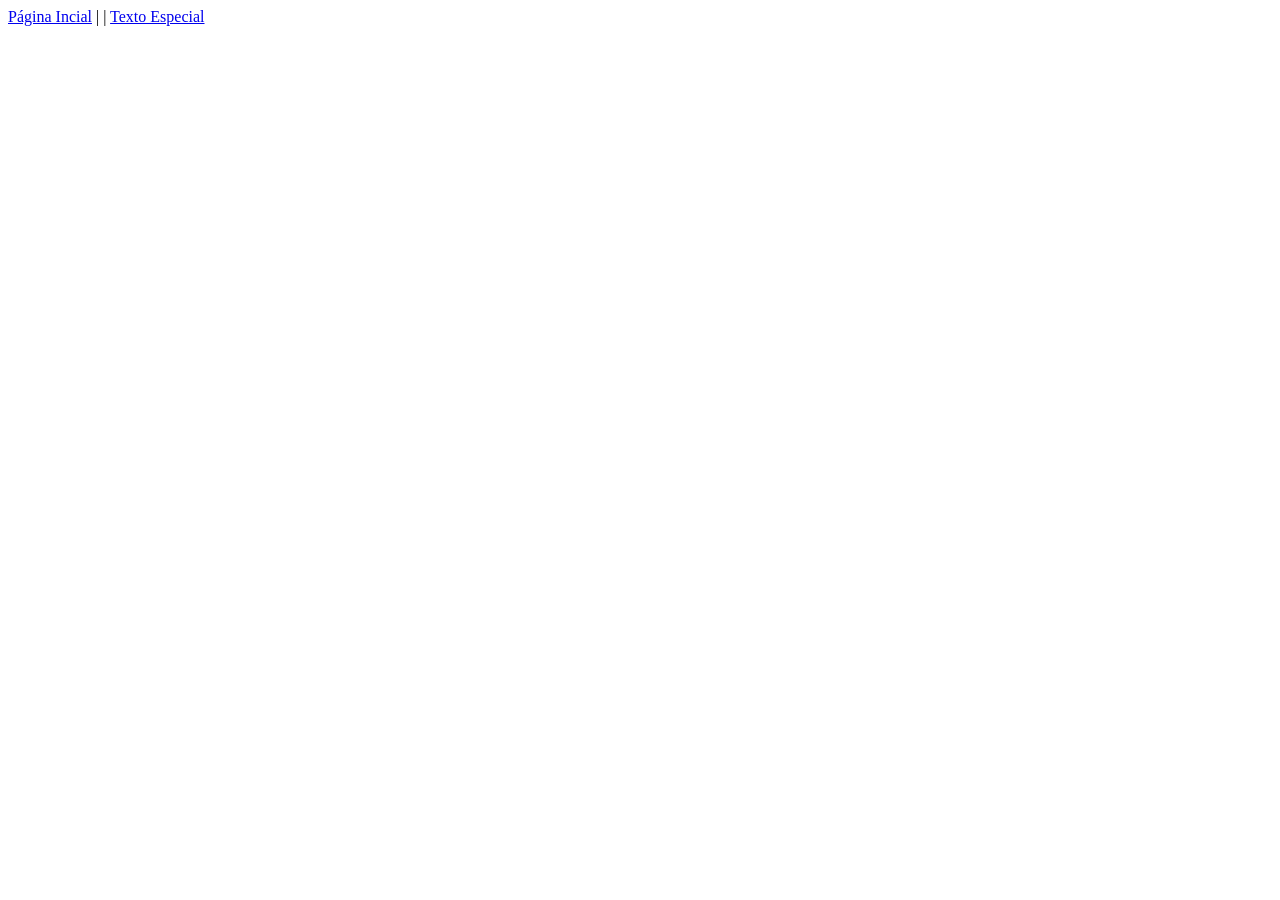
==== index.html @ 926b96f9 "Adiciada links de referenicias entre as páginas" ====
<!DOCTYPE html>
<html lang="pt-br">
<head>
    <meta charset="UTF-8">
    <meta name="viewport" content="width=device-width, initial-scale=1.0">
    <title>Projeto Web - HTML</title>
</head>
<body>

    <div id="geral">
        <div id="links">
            <a href="index.html">Página Incial</a> | <a href="/paginas/texto.html"></a> | <a href="paginas/outros/texto_especial.html">Texto Especial</a>
        </div>
    </div>
    
</body>
</html>
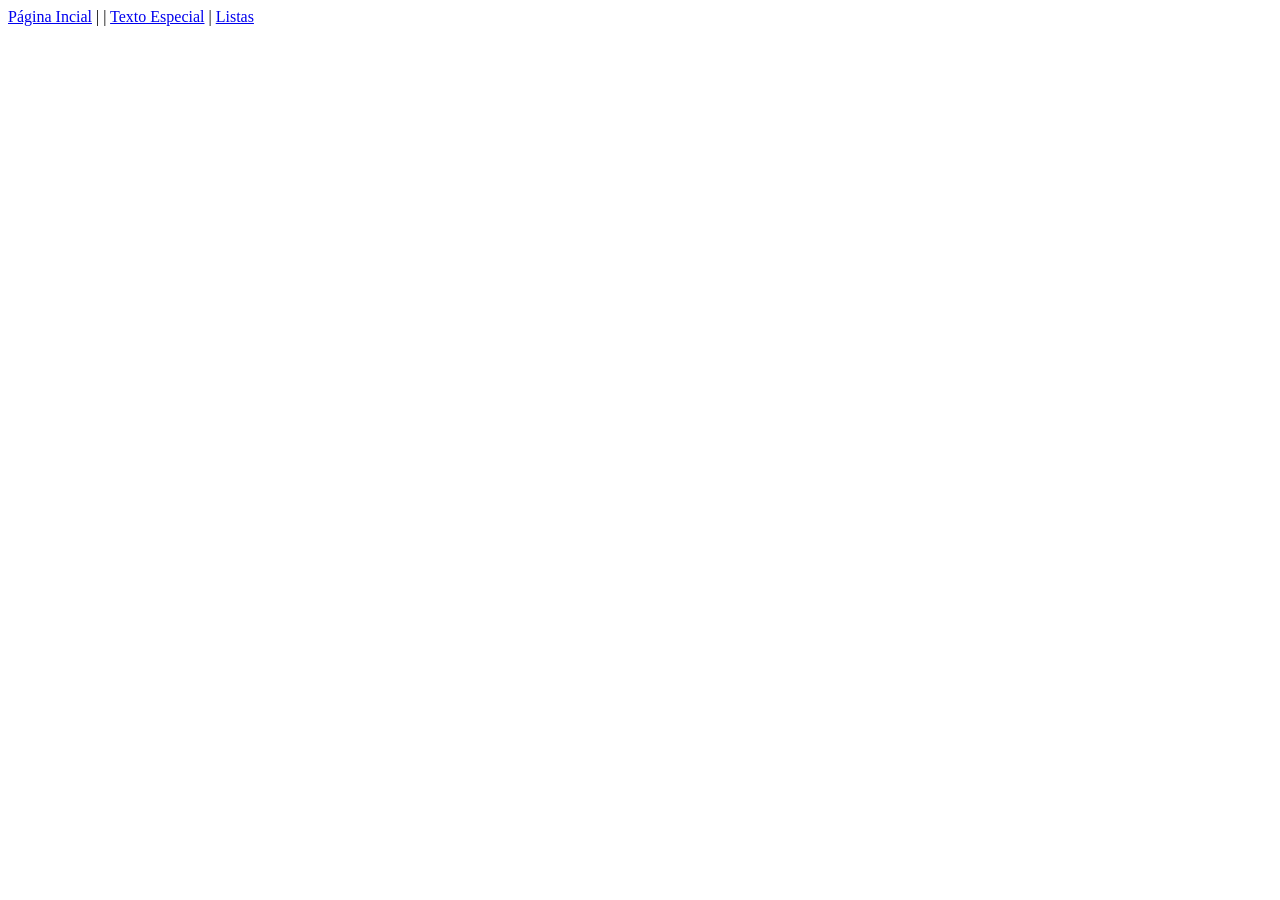
==== commit e8cb6712: "Adicionada div #links em listas.html" ====
--- a/index.html
+++ b/index.html
@@ -9,7 +9,7 @@
 
     <div id="geral">
         <div id="links">
-            <a href="index.html">Página Incial</a> | <a href="/paginas/texto.html"></a> | <a href="paginas/outros/texto_especial.html">Texto Especial</a>
+            <a href="index.html">Página Incial</a> | <a href="/paginas/texto.html"></a> | <a href="paginas/outros/texto_especial.html">Texto Especial</a> | <a href="paginas/listas.html">Listas</a>
         </div>
     </div>
     
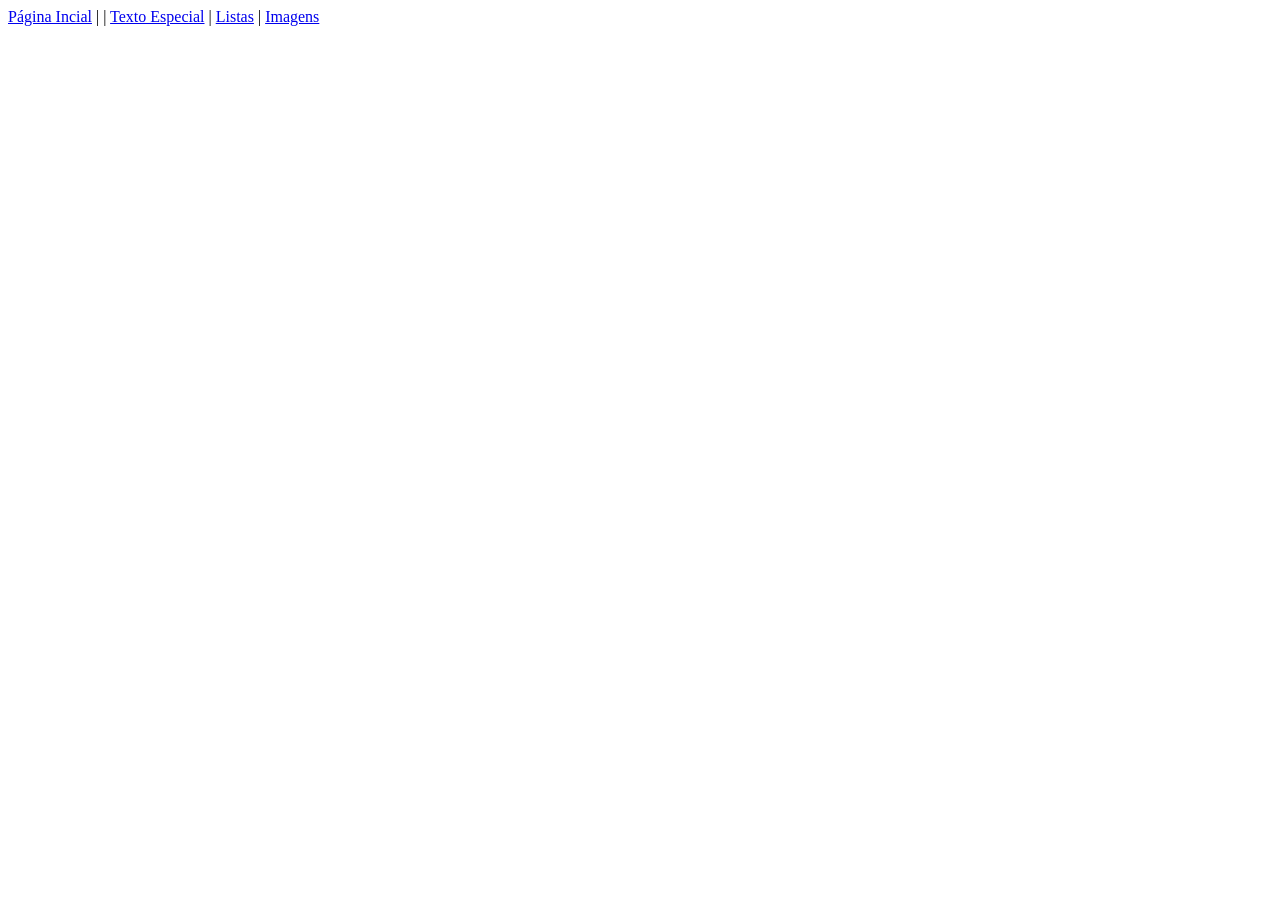
==== commit 039b2071: "Adicionado link de navegação do imagens.html aos demais arquivos" ====
--- a/index.html
+++ b/index.html
@@ -9,7 +9,7 @@
 
     <div id="geral">
         <div id="links">
-            <a href="index.html">Página Incial</a> | <a href="/paginas/texto.html"></a> | <a href="paginas/outros/texto_especial.html">Texto Especial</a> | <a href="paginas/listas.html">Listas</a>
+            <a href="index.html">Página Incial</a> | <a href="/paginas/texto.html"></a> | <a href="paginas/outros/texto_especial.html">Texto Especial</a> | <a href="paginas/listas.html">Listas</a> | <a href="paginas/imagens.html">Imagens</a>
         </div>
     </div>
     
